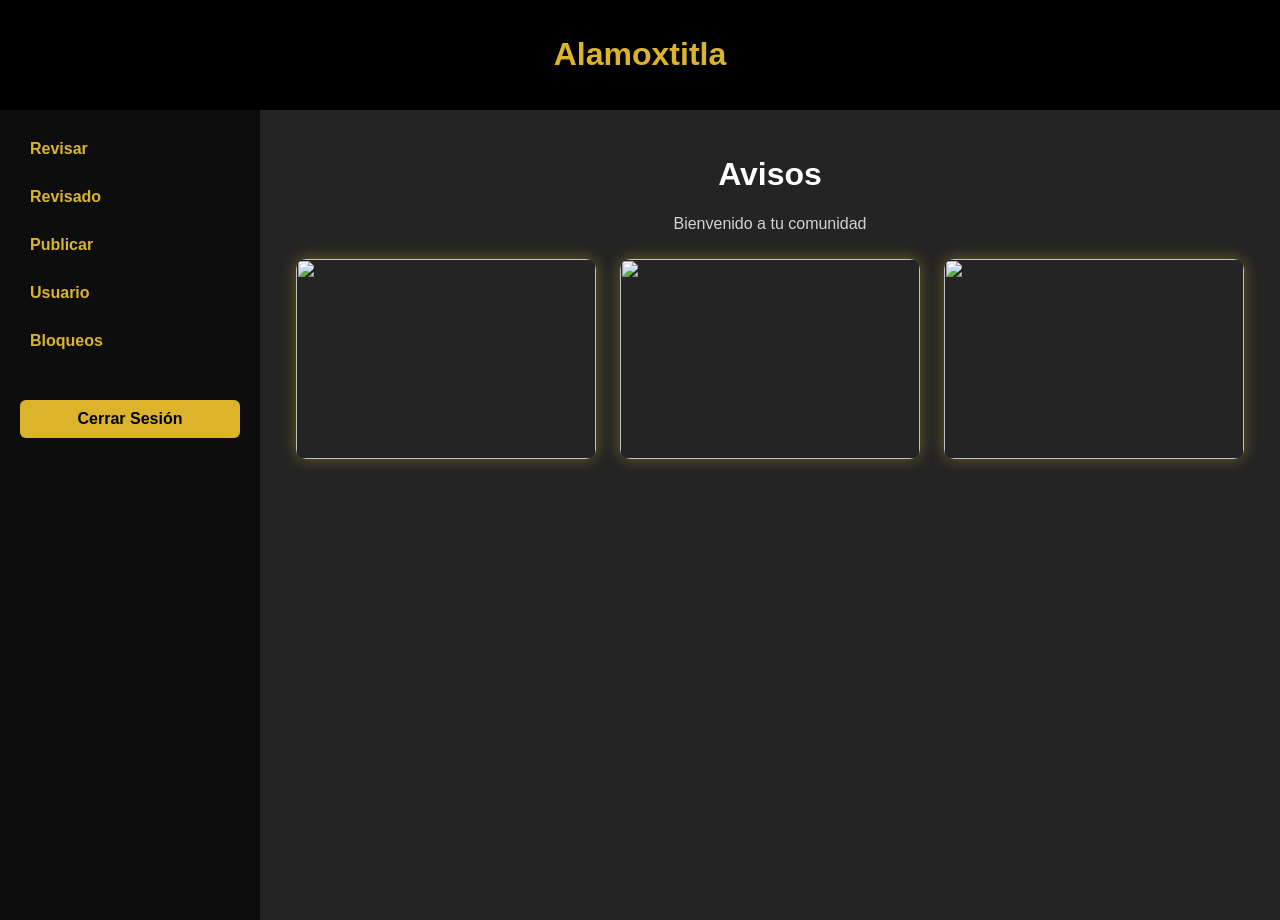
==== loguin.html @ 4815086b "Rename index.html to loguin.html" ====
<!DOCTYPE html>
<html lang="es">
<head>
<meta charset="utf-8">
<title>Mi Comunidad</title>

<style>

/* ===============================
   CONFIGURACIÓN GENERAL
================================*/
body{
margin:0;
font-family:Arial;
background:#121212;
color:white;
}

/* ===============================
   ENCABEZADO
================================*/
.header{
background:#000;
padding:15px;
text-align:center;
color:#DBB42C;
box-shadow:0 0 10px #DBB42C;
}

/* ===============================
   CONTENEDOR GENERAL
================================*/
.container{
display:flex;
height:90vh;
}

/* ===============================
   MENU LATERAL
================================*/
.sidebar{
width:220px;
background:#0D0D0D;
padding:20px;
}

/* enlaces menú */
.sidebar a{
display:block;
color:#DBB42C;
text-decoration:none;
padding:10px;
margin-bottom:10px;
border-radius:6px;
transition:.3s;
font-weight:bold;
}

/* animación hover */
.sidebar a:hover{
background:#DBB42C;
color:black;
}

/* botón cerrar sesión */
.logout{
margin-top:40px;
background:#DBB42C;
color:black !important;
text-align:center;
}

/* ===============================
   CONTENIDO
================================*/
.content{
flex:1;
background:#242424;
padding:25px;
text-align:center;
}

/* imágenes */
.content img{
width:300px;
height:200px;
margin:10px;
border-radius:10px;
box-shadow:0 0 15px rgba(219,180,44,.4);
transition:.3s;
}

/* animación imagen */
.content img:hover{
transform:scale(1.05);
}

</style>
</head>

<body>

<!-- ===============================
   ENCABEZADO
================================-->
<div class="header">
<h1>Alamoxtitla</h1>
</div>

<!-- ===============================
   CONTENEDOR GENERAL
================================-->
<div class="container">

<!-- MENU -->
<div class="sidebar">

<a href="index.html">Revisar</a>

<a href="Revisar-Revisado/index.html">
Revisado
</a>

<a href="Usuarios-Bloqueos/Usuarios.html">
Publicar
</a>

<a href="Usuarios-Bloqueos/Usuarios.html">
Usuario
</a>

<a href="Usuarios-Bloqueos/Bloqueos.html">
Bloqueos
</a>

<a href="../Revisar-Revisado/Revisar.html" class="logout">
Cerrar Sesión
</a>

</div>

<!-- CONTENIDO -->
<div class="content">

<h1>Avisos</h1>
<p style="color:lightgray;">Bienvenido a tu comunidad</p>

<img src="recursos/imagen1.jpg">
<img src="recursos/imagen1.jpg">
<img src="recursos/imagen1.jpg">

</div>

</div>

</body>
</html>
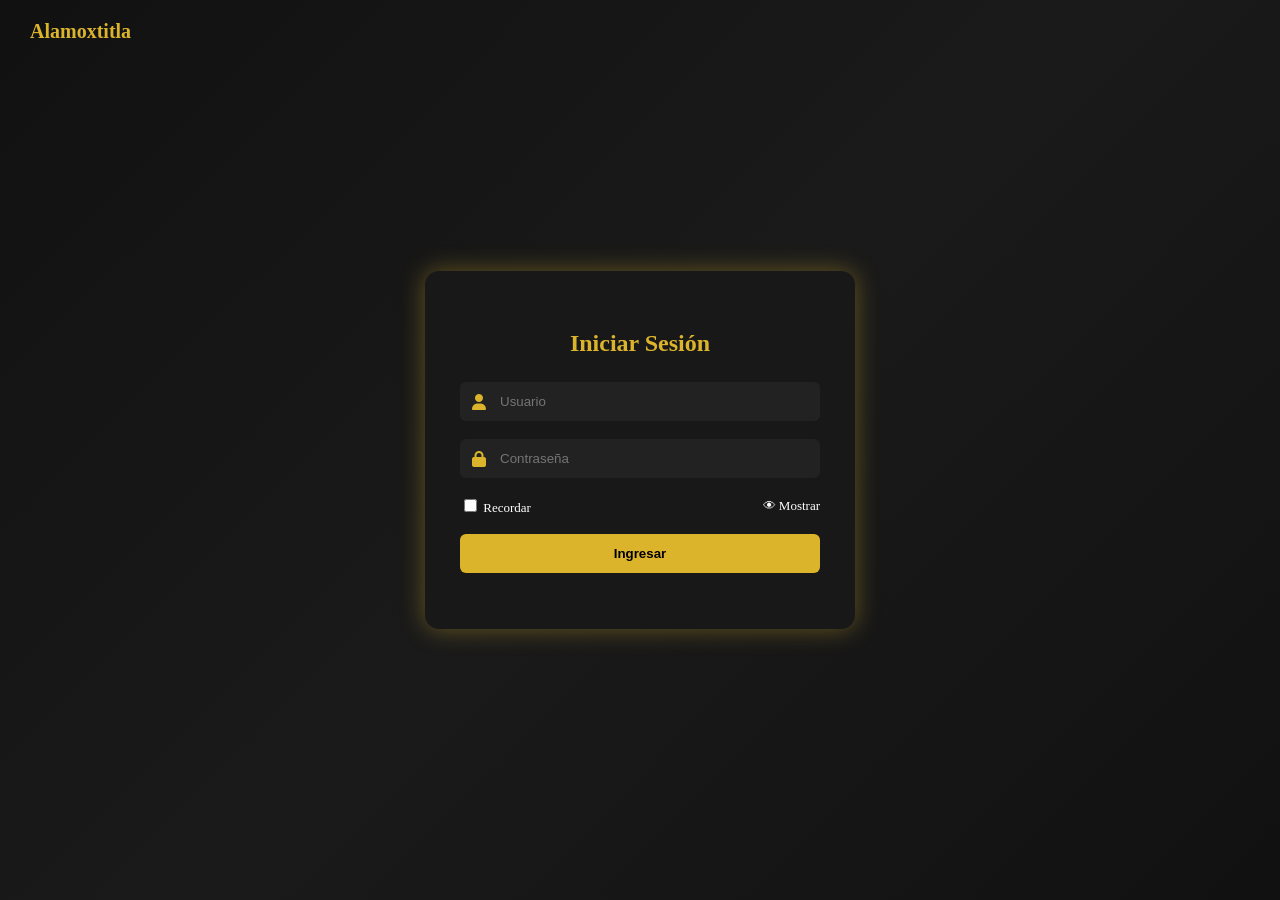
==== commit d329a9fb: "Update and rename login.html to loguin.html" ====
--- a/loguin.html
+++ b/loguin.html
@@ -1,157 +1,250 @@
-<!DOCTYPE html>
-<html lang="es">
-<head>
-<meta charset="utf-8">
-<title>Mi Comunidad</title>
-
-<style>
-
-/* ===============================
-   CONFIGURACIÓN GENERAL
-================================*/
-body{
-margin:0;
-font-family:Arial;
-background:#121212;
-color:white;
-}
-
-/* ===============================
-   ENCABEZADO
-================================*/
-.header{
-background:#000;
-padding:15px;
-text-align:center;
-color:#DBB42C;
-box-shadow:0 0 10px #DBB42C;
-}
-
-/* ===============================
-   CONTENEDOR GENERAL
-================================*/
-.container{
-display:flex;
-height:90vh;
-}
-
-/* ===============================
-   MENU LATERAL
-================================*/
-.sidebar{
-width:220px;
-background:#0D0D0D;
-padding:20px;
-}
-
-/* enlaces menú */
-.sidebar a{
-display:block;
-color:#DBB42C;
-text-decoration:none;
-padding:10px;
-margin-bottom:10px;
-border-radius:6px;
-transition:.3s;
-font-weight:bold;
-}
-
-/* animación hover */
-.sidebar a:hover{
-background:#DBB42C;
-color:black;
-}
-
-/* botón cerrar sesión */
-.logout{
-margin-top:40px;
-background:#DBB42C;
-color:black !important;
-text-align:center;
-}
-
-/* ===============================
-   CONTENIDO
-================================*/
-.content{
-flex:1;
-background:#242424;
-padding:25px;
-text-align:center;
-}
-
-/* imágenes */
-.content img{
-width:300px;
-height:200px;
-margin:10px;
-border-radius:10px;
-box-shadow:0 0 15px rgba(219,180,44,.4);
-transition:.3s;
-}
-
-/* animación imagen */
-.content img:hover{
-transform:scale(1.05);
-}
-
-</style>
-</head>
-
-<body>
-
-<!-- ===============================
-   ENCABEZADO
-================================-->
-<div class="header">
-<h1>Alamoxtitla</h1>
-</div>
-
-<!-- ===============================
-   CONTENEDOR GENERAL
-================================-->
-<div class="container">
-
-<!-- MENU -->
-<div class="sidebar">
-
-<a href="index.html">Revisar</a>
-
-<a href="Revisar-Revisado/index.html">
-Revisado
-</a>
-
-<a href="Usuarios-Bloqueos/Usuarios.html">
-Publicar
-</a>
-
-<a href="Usuarios-Bloqueos/Usuarios.html">
-Usuario
-</a>
-
-<a href="Usuarios-Bloqueos/Bloqueos.html">
-Bloqueos
-</a>
-
-<a href="../Revisar-Revisado/Revisar.html" class="logout">
-Cerrar Sesión
-</a>
-
-</div>
-
-<!-- CONTENIDO -->
-<div class="content">
-
-<h1>Avisos</h1>
-<p style="color:lightgray;">Bienvenido a tu comunidad</p>
-
-<img src="recursos/imagen1.jpg">
-<img src="recursos/imagen1.jpg">
-<img src="recursos/imagen1.jpg">
-
-</div>
-
-</div>
-
-</body>
-</html>
+<!DOCTYPE html>
+<html lang="es">
+<head>
+<meta charset="UTF-8">
+<title>Login Profesional</title>
+
+<!-- ICONOS -->
+<link rel="stylesheet"
+href="https://cdnjs.cloudflare.com/ajax/libs/font-awesome/6.5.0/css/all.min.css">
+
+<style>
+
+/* ===============================
+   VARIABLES
+================================*/
+:root{
+    --dorado:#DBB42C;
+}
+
+/* ===============================
+   BODY CENTRADO PERFECTO
+================================*/
+body{
+    margin:0;
+    height:100vh;
+    font-family:Segoe UI;
+    background:#0d0d0d;
+
+    display:flex;
+    justify-content:center;
+    align-items:center;
+}
+
+/* fondo minimalista */
+body::before{
+    content:"";
+    position:fixed;
+    width:100%;
+    height:100%;
+    background:linear-gradient(135deg,#111,#1a1a1a,#111);
+    z-index:-1;
+}
+
+/* ===============================
+   LOGO
+================================*/
+.logo{
+    position:absolute;
+    top:20px;
+    left:30px;
+    color:var(--dorado);
+    font-size:20px;
+    font-weight:bold;
+}
+
+/* ===============================
+   TARJETA LOGIN
+================================*/
+.login-card{
+    width:360px;
+    background:#181818;
+    padding:40px 35px;
+    border-radius:14px;
+
+    box-shadow:0 0 25px rgba(219,180,44,.4);
+
+    animation:fade .6s ease;
+}
+
+@keyframes fade{
+    from{opacity:0; transform:translateY(25px);}
+    to{opacity:1; transform:translateY(0);}
+}
+
+h2{
+    text-align:center;
+    color:var(--dorado);
+    margin-bottom:25px;
+}
+
+/* ===============================
+   INPUTS
+================================*/
+.input-group{
+    position:relative;
+    margin-bottom:18px;
+}
+
+.input-group i{
+    position:absolute;
+    left:12px;
+    top:50%;
+    transform:translateY(-50%);
+    color:var(--dorado);
+}
+
+.input-group input{
+    width:100%;
+    padding:12px 12px 12px 40px;
+    border:none;
+    border-radius:6px;
+    background:#222;
+    color:white;
+    box-sizing:border-box;
+}
+
+/* ===============================
+   OPCIONES
+================================*/
+.options{
+    display:flex;
+    justify-content:space-between;
+    align-items:center;
+    font-size:13px;
+    color:white;
+}
+
+/* ===============================
+   BOTÓN
+================================*/
+button{
+    width:100%;
+    margin-top:18px;
+    padding:12px;
+    background:var(--dorado);
+    border:none;
+    border-radius:6px;
+    font-weight:bold;
+    cursor:pointer;
+    transition:.3s;
+}
+
+button:hover{
+    transform:scale(1.02);
+}
+
+/* MENSAJE */
+#mensaje{
+    text-align:center;
+    margin-top:12px;
+}
+
+</style>
+</head>
+
+<body>
+
+<div class="logo">Alamoxtitla</div>
+
+<div class="login-card">
+
+<h2>Iniciar Sesión</h2>
+
+<form onsubmit="return login()">
+
+<!-- Usuario -->
+<div class="input-group">
+<i class="fa fa-user"></i>
+<input type="text" id="usuario" placeholder="Usuario">
+</div>
+
+<!-- Password -->
+<div class="input-group">
+<i class="fa fa-lock"></i>
+<input type="password" id="password" placeholder="Contraseña">
+</div>
+
+<div class="options">
+
+<label>
+<input type="checkbox" id="recordar">
+Recordar
+</label>
+
+<span onclick="verPassword()" style="cursor:pointer;">
+👁 Mostrar
+</span>
+
+</div>
+
+<button>Ingresar</button>
+
+<p id="mensaje"></p>
+
+</form>
+
+</div>
+
+<script>
+
+/* ===============================
+   RECUPERAR USUARIO GUARDADO
+================================*/
+window.onload=function(){
+
+let user=localStorage.getItem("usuario");
+
+if(user){
+document.getElementById("usuario").value=user;
+document.getElementById("recordar").checked=true;
+}
+
+}
+
+/* ===============================
+   MOSTRAR PASSWORD
+================================*/
+function verPassword(){
+
+let pass=document.getElementById("password");
+
+pass.type = (pass.type==="password") ? "text" : "password";
+
+}
+
+/* ===============================
+   LOGIN DEMO
+================================*/
+function login(){
+
+let usuario=document.getElementById("usuario").value;
+let password=document.getElementById("password").value;
+let recordar=document.getElementById("recordar").checked;
+
+if(usuario==="admin" && password==="1234"){
+
+document.getElementById("mensaje").innerHTML="✔ Acceso correcto";
+document.getElementById("mensaje").style.color="#DBB42C";
+
+if(recordar){
+localStorage.setItem("usuario",usuario);
+}else{
+localStorage.removeItem("usuario");
+}
+
+}else{
+
+document.getElementById("mensaje").innerHTML="✖ Datos incorrectos";
+document.getElementById("mensaje").style.color="red";
+
+}
+
+return false;
+}
+
+</script>
+
+</body>
+</html>
+
